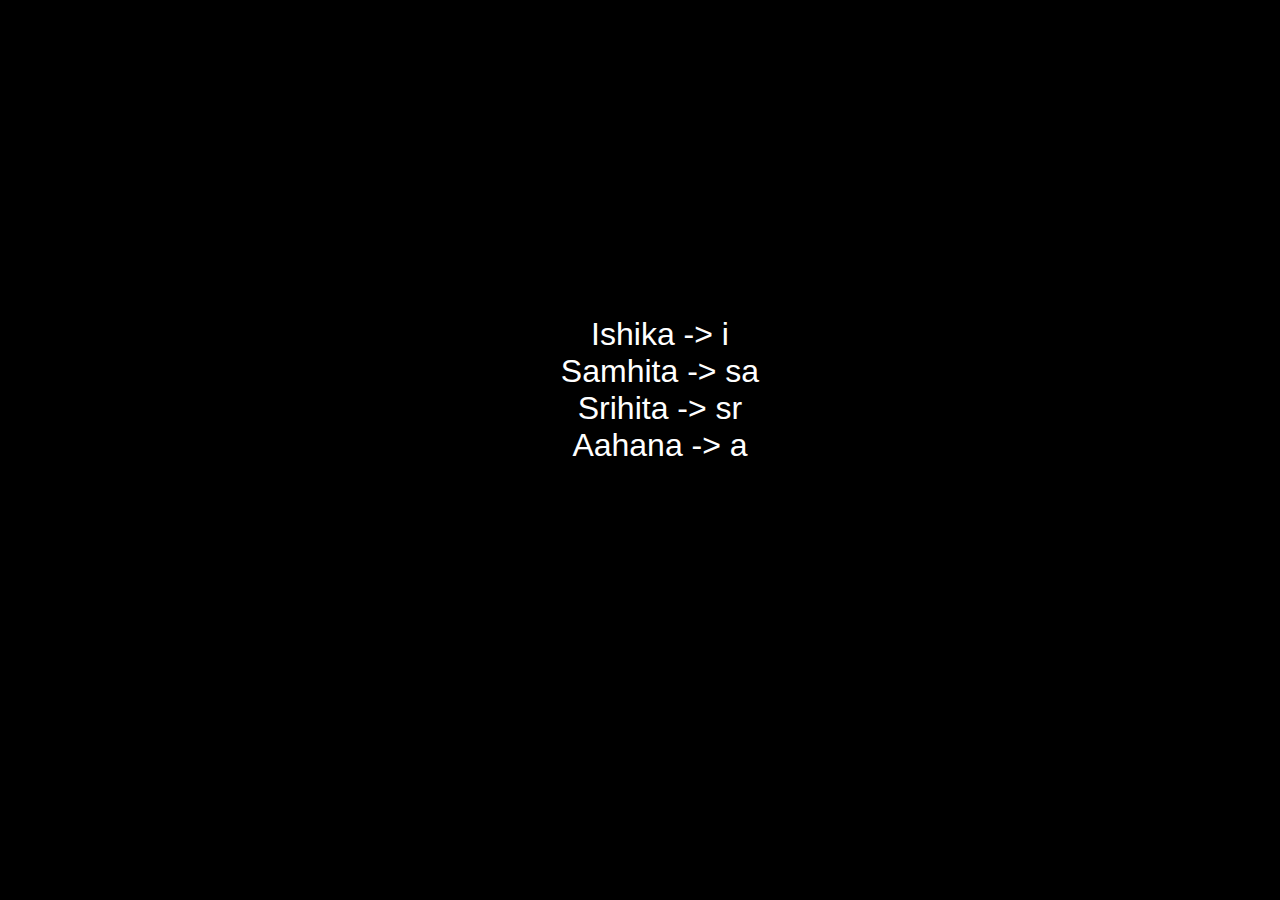
==== codes.html @ 14e11852 "Add files via upload" ====
<!DOCTYPE html>
<html lang="en">
    <head>
        <title>Codes!!!</title>
        <link rel="stylesheet" href="styles.css">
    </head>
    <body>
        <ul>
            <li>Ishika -> i</li>
            <li>Samhita -> sa</li>
            <li>Srihita -> sr</li>
            <li>Aahana -> a</li>
        </ul>
    </body>
</html>
---- styles.css ----
body {
  text-align: center;
  font-family: sans-serif;
  background-color: black;
  color: white;
}
body h1 {
  margin-top: 3em;
  font-size: 10em;
}
body ul {
  margin-top: 25%;
  font-size: xx-large;
  list-style-type: none;
}
body #submitlol {
  padding: 10px 50px 10px 50px;
  border-color: rgb(57, 56, 56);
  background-color: rgb(10, 10, 10);
  color: white;
  border-width: 20px;
  border-radius: 10px;
}

/*# sourceMappingURL=styles.css.map */
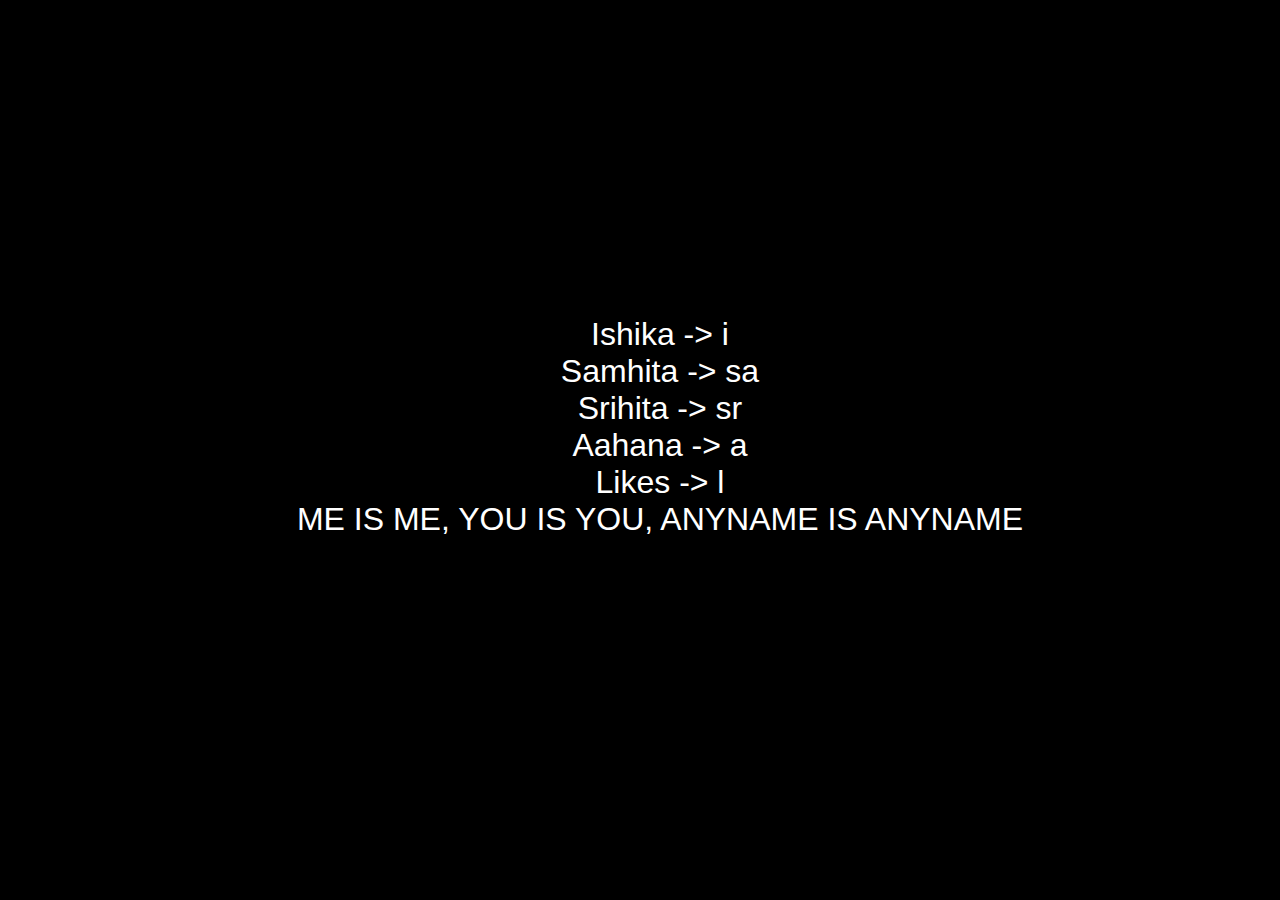
==== commit c656d989: "added likes and other things" ====
--- a/codes.html
+++ b/codes.html
@@ -10,6 +10,8 @@
             <li>Samhita -> sa</li>
             <li>Srihita -> sr</li>
             <li>Aahana -> a</li>
+            <li>Likes -> l</li>
+            <li>ME IS ME, YOU IS YOU, ANYNAME IS ANYNAME</li>
         </ul>
     </body>
-</html>+</html>
